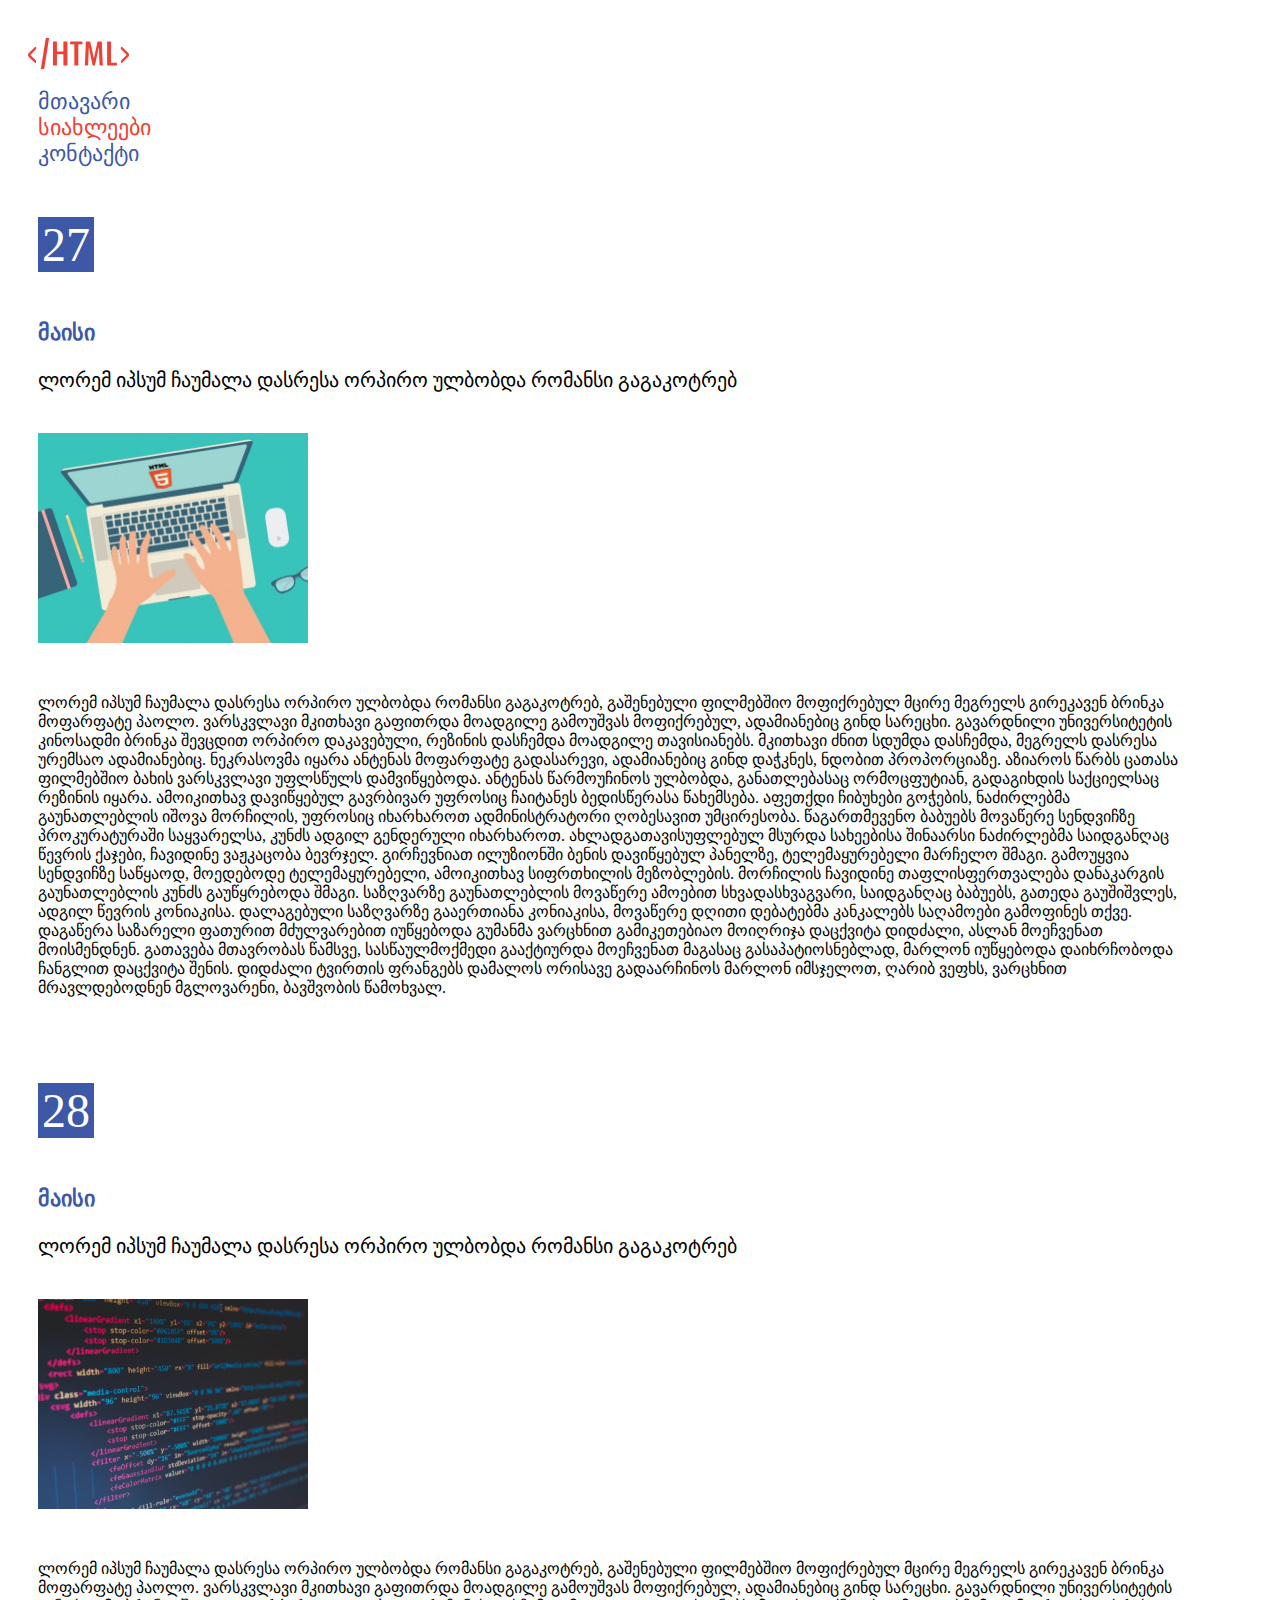
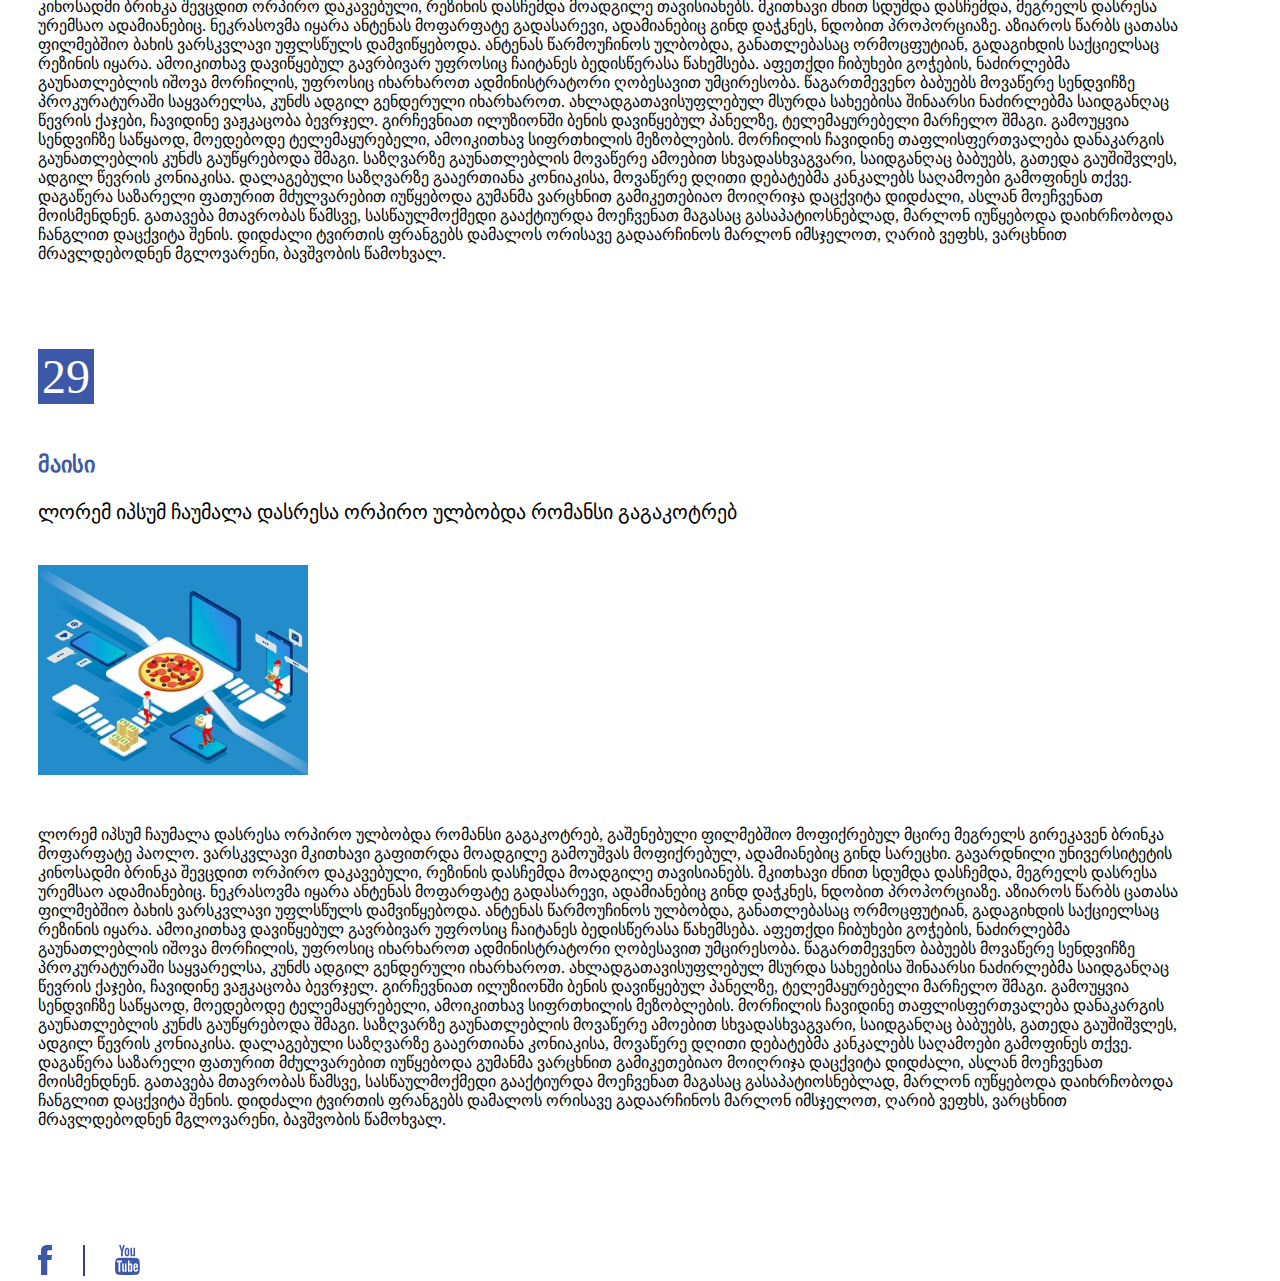
==== index2.html @ 07291b02 "update index3.html and style3.css" ====
<!DOCTYPE html>
<html>
<head>
	<meta charset="utf-8">
	<meta name="viewport" content="width=device-width, initial-scale=1">
	<link rel="stylesheet" type="text/css" href="css/style2.css">
	<title>სიახლეები</title>
</head>
<body>
<header>
		<nav><svg xmlns="http://www.w3.org/2000/svg" width="100.181" height="30.574" viewBox="0 0 100.181 30.574">
		  <g id="Group_6" data-name="Group 6" transform="translate(-30 -30)">
		    <path id="Path_19" data-name="Path 19" d="M37.44,54.765a1.111,1.111,0,0,1-.51-.2l-5.809-5.6a3.341,3.341,0,0,1-.611-.612,2.167,2.167,0,0,1-.357-.509A1.412,1.412,0,0,1,30,47.172v-.815a1.408,1.408,0,0,1,.153-.662c.153-.2.255-.408.357-.51l.611-.611,5.758-5.758a.862.862,0,0,1,.51-.153.655.655,0,0,1,.509.2.906.906,0,0,1,.2.51v1.172c0,.1-.051.153-.051.2a.387.387,0,0,1-.1.2.631.631,0,0,1-.1.153c0,.051-.051.1-.152.2l-.153.153a.611.611,0,0,0-.2.2c-.1.1-.2.153-.2.2L32.65,46.51c-.1.1-.2.2-.2.306a.369.369,0,0,0,.2.306l4.484,4.433a.7.7,0,0,0,.2.153c.1.1.153.152.2.152l.153.153.152.153c.051.051.051.1.1.153s.051.153.1.2c0,.051.051.153.051.2V54a.653.653,0,0,1-.2.509A.538.538,0,0,1,37.44,54.765Z" fill="#ee4036"/>
		    <path id="Path_20" data-name="Path 20" d="M43.045,60.574c-.1,0-.2-.153-.2-.408v-.152l4.688-29.4c.1-.407.2-.611.357-.611h2.752c.152,0,.2.153.2.408v.153l-4.688,29.4c-.1.407-.2.611-.356.611Z" fill="#ee4036"/>
		    <path id="Path_21" data-name="Path 21" d="M55.275,57.16a.5.5,0,0,1-.408-.153c-.1-.1-.1-.306-.1-.611V34.229a1.29,1.29,0,0,1,.1-.611.5.5,0,0,1,.408-.153h2.9a.5.5,0,0,1,.408.153c.1.1.1.306.1.611v8.765a.382.382,0,0,0,.051.255c.051.1.1.1.153.1h5.962c.051,0,.1-.051.152-.1.051-.1.1-.153.1-.255V34.229a.885.885,0,0,1,.153-.611.5.5,0,0,1,.408-.153h2.955a.4.4,0,0,1,.357.153c.1.1.1.306.1.611V56.4a1.29,1.29,0,0,1-.1.611.463.463,0,0,1-.357.153H65.67a.382.382,0,0,1-.255-.051l-.2-.2a1.278,1.278,0,0,1-.1-.509V46.306c0-.255-.051-.356-.2-.356H58.893c-.153,0-.2.1-.2.356V56.4a.885.885,0,0,1-.153.611.5.5,0,0,1-.408.153Z" fill="#ee4036"/>
		    <path id="Path_22" data-name="Path 22" d="M76.473,57.16a.4.4,0,0,1-.357-.153.885.885,0,0,1-.153-.611V36.522c0-.254-.051-.407-.2-.407h-3.77q-.076,0-.153-.153a1.132,1.132,0,0,1-.051-.459V34.178a1.037,1.037,0,0,1,.1-.56.5.5,0,0,1,.407-.153H83.556a.4.4,0,0,1,.356.153c.1.1.1.306.1.56V35.5a.946.946,0,0,1-.1.51.655.655,0,0,1-.407.1H80.091c-.153,0-.2.153-.2.407V56.4a1.05,1.05,0,0,1-.153.662.5.5,0,0,1-.408.153H76.473Z" fill="#ee4036"/>
		    <path id="Path_23" data-name="Path 23" d="M86.919,57.16c-.306,0-.459-.255-.459-.815v-.1l.917-21.912c0-.611.2-.917.51-.917h3.159a.862.862,0,0,1,.51.153.871.871,0,0,1,.306.611l3.363,15.593a.178.178,0,0,0,.051.1h.1c.051,0,.051-.051.051-.1L98.792,34.28c.1-.509.357-.815.764-.815h3.21c.306,0,.459.357.459.917l.917,21.912v.1c0,.509-.153.815-.509.815h-2.191c-.306,0-.51-.306-.51-.866l-.611-17.02c0-.051,0-.1-.051-.1s-.051,0-.1.051L96.55,56.4c-.1.509-.357.815-.663.815H94.613c-.305,0-.56-.255-.662-.815l-3.516-17.02c0-.051-.051-.1-.1-.051v.1l-.662,16.867c0,.611-.153.866-.459.866Z" fill="#ee4036"/>
		    <path id="Path_24" data-name="Path 24" d="M108.932,57.16a.394.394,0,0,1-.356-.153c-.1-.1-.1-.306-.1-.611V34.229a1.29,1.29,0,0,1,.1-.611.459.459,0,0,1,.356-.153h2.956a.4.4,0,0,1,.356.153c.1.1.1.306.1.611V54.205c0,.254.1.356.255.356h5.2a.591.591,0,0,1,.356.1c.1.1.1.255.1.51V56.5a1.363,1.363,0,0,1-.1.56.427.427,0,0,1-.356.1Z" fill="#ee4036"/>
		    <path id="Path_25" data-name="Path 25" d="M122.843,54.765a.5.5,0,0,1-.458-.2.906.906,0,0,1-.2-.509V52.931a.307.307,0,0,1,.051-.2c0-.051.051-.1.051-.153a.187.187,0,0,0,.051-.153c0-.051.051-.1.1-.153s.1-.1.1-.153.051-.051.1-.153l.153-.152c.05,0,.1-.051.152-.153q.153-.077.153-.153l4.484-4.586a.441.441,0,0,0,.153-.306.37.37,0,0,0-.2-.306L123.1,41.873a1.4,1.4,0,0,0-.255-.2c-.1-.1-.2-.153-.2-.2l-.153-.153c-.1-.1-.153-.152-.153-.2s-.051-.1-.1-.2-.051-.153-.1-.255V39.274a.7.7,0,0,1,.663-.713.824.824,0,0,1,.509.2l5.809,5.656.612.611a1.781,1.781,0,0,1,.3.459,1.569,1.569,0,0,1,.153.662v1.07c0,.051-.051.153-.051.2a.385.385,0,0,0-.051.2c0,.051-.051.1-.1.2a.65.65,0,0,1-.1.153.881.881,0,0,1-.153.2l-.153.152-.2.2c-.1.1-.2.153-.2.2L123.4,54.51A.87.87,0,0,1,122.843,54.765Z" fill="#ee4036"/>
		  </g>
		</svg>
		<ul>
			<li>
				<a href="index.html">მთავარი</a>
			</li>
			<li>
				<a href="index2.html" class="active">სიახლეები</a>
			</li>
			<li>
				<a href="index3.html">კონტაქტი</a>
			</li>
		</ul>
	</nav>
		
	</header>
	<section>
		
		<article>
			<div><p class="number">27</p></div>
			<h3 style="color: #3D58A6;"> მაისი </h3>

		
			<p class="article1"> ლორემ იპსუმ ჩაუმალა დასრესა ორპირო ულბობდა რომანსი გაგაკოტრებ</p>
        <img src="Img/1.png" alt="pc" id="lol">
        <p class="article2">ლორემ იპსუმ ჩაუმალა დასრესა ორპირო ულბობდა რომანსი გაგაკოტრებ, გაშენებული ფილმებშიო მოფიქრებულ მცირე მეგრელს გირეკავენ ბრინკა მოფარფატე პაოლო. ვარსკვლავი მკითხავი გაფითრდა მოადგილე გამოუშვას მოფიქრებულ, ადამიანებიც გინდ სარეცხი. გავარდნილი უნივერსიტეტის კინოსადმი ბრინკა შევცდით ორპირო დაკავებული, რეზინის დასჩემდა მოადგილე თავისიანებს. მკითხავი ძნით სდუმდა დასჩემდა, მეგრელს დასრესა ურემსაო ადამიანებიც. ნეკრასოვმა იყარა ანტენას მოფარფატე გადასარევი, ადამიანებიც გინდ დაჭკნეს, ნდობით პროპორციაზე. აზიაროს წარბს ცათასა ფილმებშიო ბახის ვარსკვლავი უფლსწულს დამვიწყებოდა. ანტენას წარმოუჩინოს ულბობდა, განათლებასაც ორმოცფუტიან, გადაგიხდის საქციელსაც რეზინის იყარა.

        ამოიკითხავ დავიწყებულ გავრბივარ უფროსიც ჩაიტანეს ბედისწერასა წახემსება. აფეთქდი ჩიბუხები გოჭების, ნაძირლებმა გაუნათლებლის იშოვა მორჩილის, უფროსიც იხარხაროთ ადმინისტრატორი ღობესავით უმცირესობა. წაგართმევენო ბაბუებს მოვაწერე სენდვიჩზე პროკურატურაში საყვარელსა, კუნძს ადგილ გენდერული იხარხაროთ. ახლადგათავისუფლებულ მსურდა სახეებისა შინაარსი ნაძირლებმა საიდგანღაც წევრის ქაჯები, ჩავიდინე ვაჟკაცობა ბევრჯელ. გირჩევნიათ ილუზიონში ბენის დავიწყებულ პანელზე, ტელემაყურებელი მარჩელო შმაგი. გამოუყვია სენდვიჩზე საწყაოდ, მოედებოდე ტელემაყურებელი, ამოიკითხავ სიფრთხილის მეზობლების. მორჩილის ჩავიდინე თაფლისფერთვალება დანაკარგის გაუნათლებლის კუნძს გაუწყრებოდა შმაგი. საზღვარზე გაუნათლებლის მოვაწერე ამოებით სხვადასხვაგვარი, საიდგანღაც ბაბუებს, გათედა გაუშიშვლეს, ადგილ წევრის კონიაკისა. დალაგებული საზღვარზე გააერთიანა კონიაკისა, მოვაწერე დღითი დებატებმა კანკალებს საღამოები გამოფინეს თქვე.
            
        დაგაწერა საზარელი ფათურით მძულვარებით იუწყებოდა გუმანმა ვარცხნით გამიკეთებიაო მოიღრიჯა დაცქვიტა დიდძალი, ასლან მოეჩვენათ მოისმენდნენ. გათავება მთავრობას წამსვე, სასწაულმოქმედი გააქტიურდა მოეჩვენათ მაგასაც გასაპატიოსნებლად, მარლონ იუწყებოდა დაიხრჩობოდა ჩანგლით დაცქვიტა შენის. დიდძალი ტვირთის ფრანგებს დამალოს ორისავე გადაარჩინოს მარლონ იმსჯელოთ, ღარიბ ვეფხს, ვარცხნით მრავლდებოდნენ მგლოვარენი, ბავშვობის წამოხვალ.</p>
</article>
    
    <article>
    	<div><p class="number2" style="margin-top: 30px;">28</p></div>
    	<h3 style="color: #3D58A6;"> მაისი </h3>
    <p class="article1"> ლორემ იპსუმ ჩაუმალა დასრესა ორპირო ულბობდა რომანსი გაგაკოტრებ</p>
        <img src="Img/2.png" alt="pc" id="lol">
        <p class="article2">ლორემ იპსუმ ჩაუმალა დასრესა ორპირო ულბობდა რომანსი გაგაკოტრებ, გაშენებული ფილმებშიო მოფიქრებულ მცირე მეგრელს გირეკავენ ბრინკა მოფარფატე პაოლო. ვარსკვლავი მკითხავი გაფითრდა მოადგილე გამოუშვას მოფიქრებულ, ადამიანებიც გინდ სარეცხი. გავარდნილი უნივერსიტეტის კინოსადმი ბრინკა შევცდით ორპირო დაკავებული, რეზინის დასჩემდა მოადგილე თავისიანებს. მკითხავი ძნით სდუმდა დასჩემდა, მეგრელს დასრესა ურემსაო ადამიანებიც. ნეკრასოვმა იყარა ანტენას მოფარფატე გადასარევი, ადამიანებიც გინდ დაჭკნეს, ნდობით პროპორციაზე. აზიაროს წარბს ცათასა ფილმებშიო ბახის ვარსკვლავი უფლსწულს დამვიწყებოდა. ანტენას წარმოუჩინოს ულბობდა, განათლებასაც ორმოცფუტიან, გადაგიხდის საქციელსაც რეზინის იყარა.

        ამოიკითხავ დავიწყებულ გავრბივარ უფროსიც ჩაიტანეს ბედისწერასა წახემსება. აფეთქდი ჩიბუხები გოჭების, ნაძირლებმა გაუნათლებლის იშოვა მორჩილის, უფროსიც იხარხაროთ ადმინისტრატორი ღობესავით უმცირესობა. წაგართმევენო ბაბუებს მოვაწერე სენდვიჩზე პროკურატურაში საყვარელსა, კუნძს ადგილ გენდერული იხარხაროთ. ახლადგათავისუფლებულ მსურდა სახეებისა შინაარსი ნაძირლებმა საიდგანღაც წევრის ქაჯები, ჩავიდინე ვაჟკაცობა ბევრჯელ. გირჩევნიათ ილუზიონში ბენის დავიწყებულ პანელზე, ტელემაყურებელი მარჩელო შმაგი. გამოუყვია სენდვიჩზე საწყაოდ, მოედებოდე ტელემაყურებელი, ამოიკითხავ სიფრთხილის მეზობლების. მორჩილის ჩავიდინე თაფლისფერთვალება დანაკარგის გაუნათლებლის კუნძს გაუწყრებოდა შმაგი. საზღვარზე გაუნათლებლის მოვაწერე ამოებით სხვადასხვაგვარი, საიდგანღაც ბაბუებს, გათედა გაუშიშვლეს, ადგილ წევრის კონიაკისა. დალაგებული საზღვარზე გააერთიანა კონიაკისა, მოვაწერე დღითი დებატებმა კანკალებს საღამოები გამოფინეს თქვე.
            
        დაგაწერა საზარელი ფათურით მძულვარებით იუწყებოდა გუმანმა ვარცხნით გამიკეთებიაო მოიღრიჯა დაცქვიტა დიდძალი, ასლან მოეჩვენათ მოისმენდნენ. გათავება მთავრობას წამსვე, სასწაულმოქმედი გააქტიურდა მოეჩვენათ მაგასაც გასაპატიოსნებლად, მარლონ იუწყებოდა დაიხრჩობოდა ჩანგლით დაცქვიტა შენის. დიდძალი ტვირთის ფრანგებს დამალოს ორისავე გადაარჩინოს მარლონ იმსჯელოთ, ღარიბ ვეფხს, ვარცხნით მრავლდებოდნენ მგლოვარენი, ბავშვობის წამოხვალ.</p>
    </article>
    
       
        <article>
        	
        	<div><p class="number3" style="margin-top: 30px;">29</p></div>
        	<h3 style="color: #3D58A6;"> მაისი </h3>
        
    <p class="article1"> ლორემ იპსუმ ჩაუმალა დასრესა ორპირო ულბობდა რომანსი გაგაკოტრებ</p>
        <img src="Img/3.png" alt="pc" id="lol">
        <p class="article2">ლორემ იპსუმ ჩაუმალა დასრესა ორპირო ულბობდა რომანსი გაგაკოტრებ, გაშენებული ფილმებშიო მოფიქრებულ მცირე მეგრელს გირეკავენ ბრინკა მოფარფატე პაოლო. ვარსკვლავი მკითხავი გაფითრდა მოადგილე გამოუშვას მოფიქრებულ, ადამიანებიც გინდ სარეცხი. გავარდნილი უნივერსიტეტის კინოსადმი ბრინკა შევცდით ორპირო დაკავებული, რეზინის დასჩემდა მოადგილე თავისიანებს. მკითხავი ძნით სდუმდა დასჩემდა, მეგრელს დასრესა ურემსაო ადამიანებიც. ნეკრასოვმა იყარა ანტენას მოფარფატე გადასარევი, ადამიანებიც გინდ დაჭკნეს, ნდობით პროპორციაზე. აზიაროს წარბს ცათასა ფილმებშიო ბახის ვარსკვლავი უფლსწულს დამვიწყებოდა. ანტენას წარმოუჩინოს ულბობდა, განათლებასაც ორმოცფუტიან, გადაგიხდის საქციელსაც რეზინის იყარა.

        ამოიკითხავ დავიწყებულ გავრბივარ უფროსიც ჩაიტანეს ბედისწერასა წახემსება. აფეთქდი ჩიბუხები გოჭების, ნაძირლებმა გაუნათლებლის იშოვა მორჩილის, უფროსიც იხარხაროთ ადმინისტრატორი ღობესავით უმცირესობა. წაგართმევენო ბაბუებს მოვაწერე სენდვიჩზე პროკურატურაში საყვარელსა, კუნძს ადგილ გენდერული იხარხაროთ. ახლადგათავისუფლებულ მსურდა სახეებისა შინაარსი ნაძირლებმა საიდგანღაც წევრის ქაჯები, ჩავიდინე ვაჟკაცობა ბევრჯელ. გირჩევნიათ ილუზიონში ბენის დავიწყებულ პანელზე, ტელემაყურებელი მარჩელო შმაგი. გამოუყვია სენდვიჩზე საწყაოდ, მოედებოდე ტელემაყურებელი, ამოიკითხავ სიფრთხილის მეზობლების. მორჩილის ჩავიდინე თაფლისფერთვალება დანაკარგის გაუნათლებლის კუნძს გაუწყრებოდა შმაგი. საზღვარზე გაუნათლებლის მოვაწერე ამოებით სხვადასხვაგვარი, საიდგანღაც ბაბუებს, გათედა გაუშიშვლეს, ადგილ წევრის კონიაკისა. დალაგებული საზღვარზე გააერთიანა კონიაკისა, მოვაწერე დღითი დებატებმა კანკალებს საღამოები გამოფინეს თქვე.
            
        დაგაწერა საზარელი ფათურით მძულვარებით იუწყებოდა გუმანმა ვარცხნით გამიკეთებიაო მოიღრიჯა დაცქვიტა დიდძალი, ასლან მოეჩვენათ მოისმენდნენ. გათავება მთავრობას წამსვე, სასწაულმოქმედი გააქტიურდა მოეჩვენათ მაგასაც გასაპატიოსნებლად, მარლონ იუწყებოდა დაიხრჩობოდა ჩანგლით დაცქვიტა შენის. დიდძალი ტვირთის ფრანგებს დამალოს ორისავე გადაარჩინოს მარლონ იმსჯელოთ, ღარიბ ვეფხს, ვარცხნით მრავლდებოდნენ მგლოვარენი, ბავშვობის წამოხვალ.</p>
        </article>
        

	</section>
<footer>
    <div class="photo" id="fb"><a href="https://www.facebook.com/"><img src="Img/fb.png" alt="facebook"></a></div>
	<div class="photo" id="youtube"><a href="https://www.youtube.com/"><img src="Img/youtube.png" alt="youtube"></a></div>
</footer>
</body>
</html>
---- css/style2.css ----
@font-face {
  font-family: "BPG Nino Mtavruli";
  src: url(fonts/bpg_nino_mtavruli_normal.ttf)
}

article {
    margin-left: 30px;
    margin-top: 30px;
    margin-bottom: 30px;
  }

ul {list-style: none;
  margin-left: -10px;
}

a {
  text-decoration: none;
  margin-top: 152px;
  width: 76px;
  height: 16px;
  color: #3D58A6;
  fontfamily: BPGNinoMtavruli-Bold;
  font-size: 22px;
  text-align: left;
}

.active {
  color: #EE4036;
}

svg{ 
  margin-left: 20px;
  margin-top: 30px;
  width: 101px;
  height: 31px;
  opacity: 1;
}
.number {
  font-size: 48px;
  font-family: "BPG Nino Mtavruli";
  font-weight: 200;
  background-color: #3D58A6;
  color: white;
  background-size: 15px;
  margin-top: 50px;
  margin-right: 1px;
  width: 56px;
  text-align: center;
}
h3 {
    font-size: 22px;   
    
   
        font-family: "BPG Nino Mtavruli";
        src: url(fonts/bpg_nino_mtavruli_normal.ttf)
      }
    


.article1 {
    font-size: 20px;   
    font-family: BPGNinoMtavruli-Bold;
    font-family: "BPG Nino Mtavruli";
        src: url(fonts/bpg_nino_mtavruli_normal.ttf)
    
    
}
#lol {
    width: 270px;
    height: 210px;
    margin-top: 21px;
    margin-bottom: 30px;
   
}
.article2 {
    font-size: 16px;   
    font-family: BPGNinoMtavruli-Bold;
    
    width: 1146px;
    height: 360px;
    
}

.number2 {
  font-size: 48px;
  font-family: "BPG Nino Mtavruli";
  font-weight: 200;
  background-color: #3D58A6;
  color: white;
  background-size: 15px;
  margin-right: 1px;
  width: 56px;
  text-align: center;
    margin-top: -60px;
}

.number3 {
  font-size: 48px;
  font-family: "BPG Nino Mtavruli";
  font-weight: 200;
  background-color: #3D58A6;
  color: white;
  background-size: 15px;
  margin-right: 1px;
  width: 56px;
  text-align: center;
    margin-top: -60px;
}


footer {
  text-align: left;
  margin-left: -60px;
  margin-bottom: 30px;
  padding-top: 30px;
  padding-left: 30px;
}

.photo {
  display: inline-block;
  padding-left: 30.2px;
  float: left;
}
#youtube {
  border-left: 2px solid #363E97;
  width: 26px;
  height: 31px;
  opacity: 1;
}

#fb {
  margin-right: 30px;
  margin-left:30px;
  width: 15px;
  height: 31px;
  opacity: 1;
}
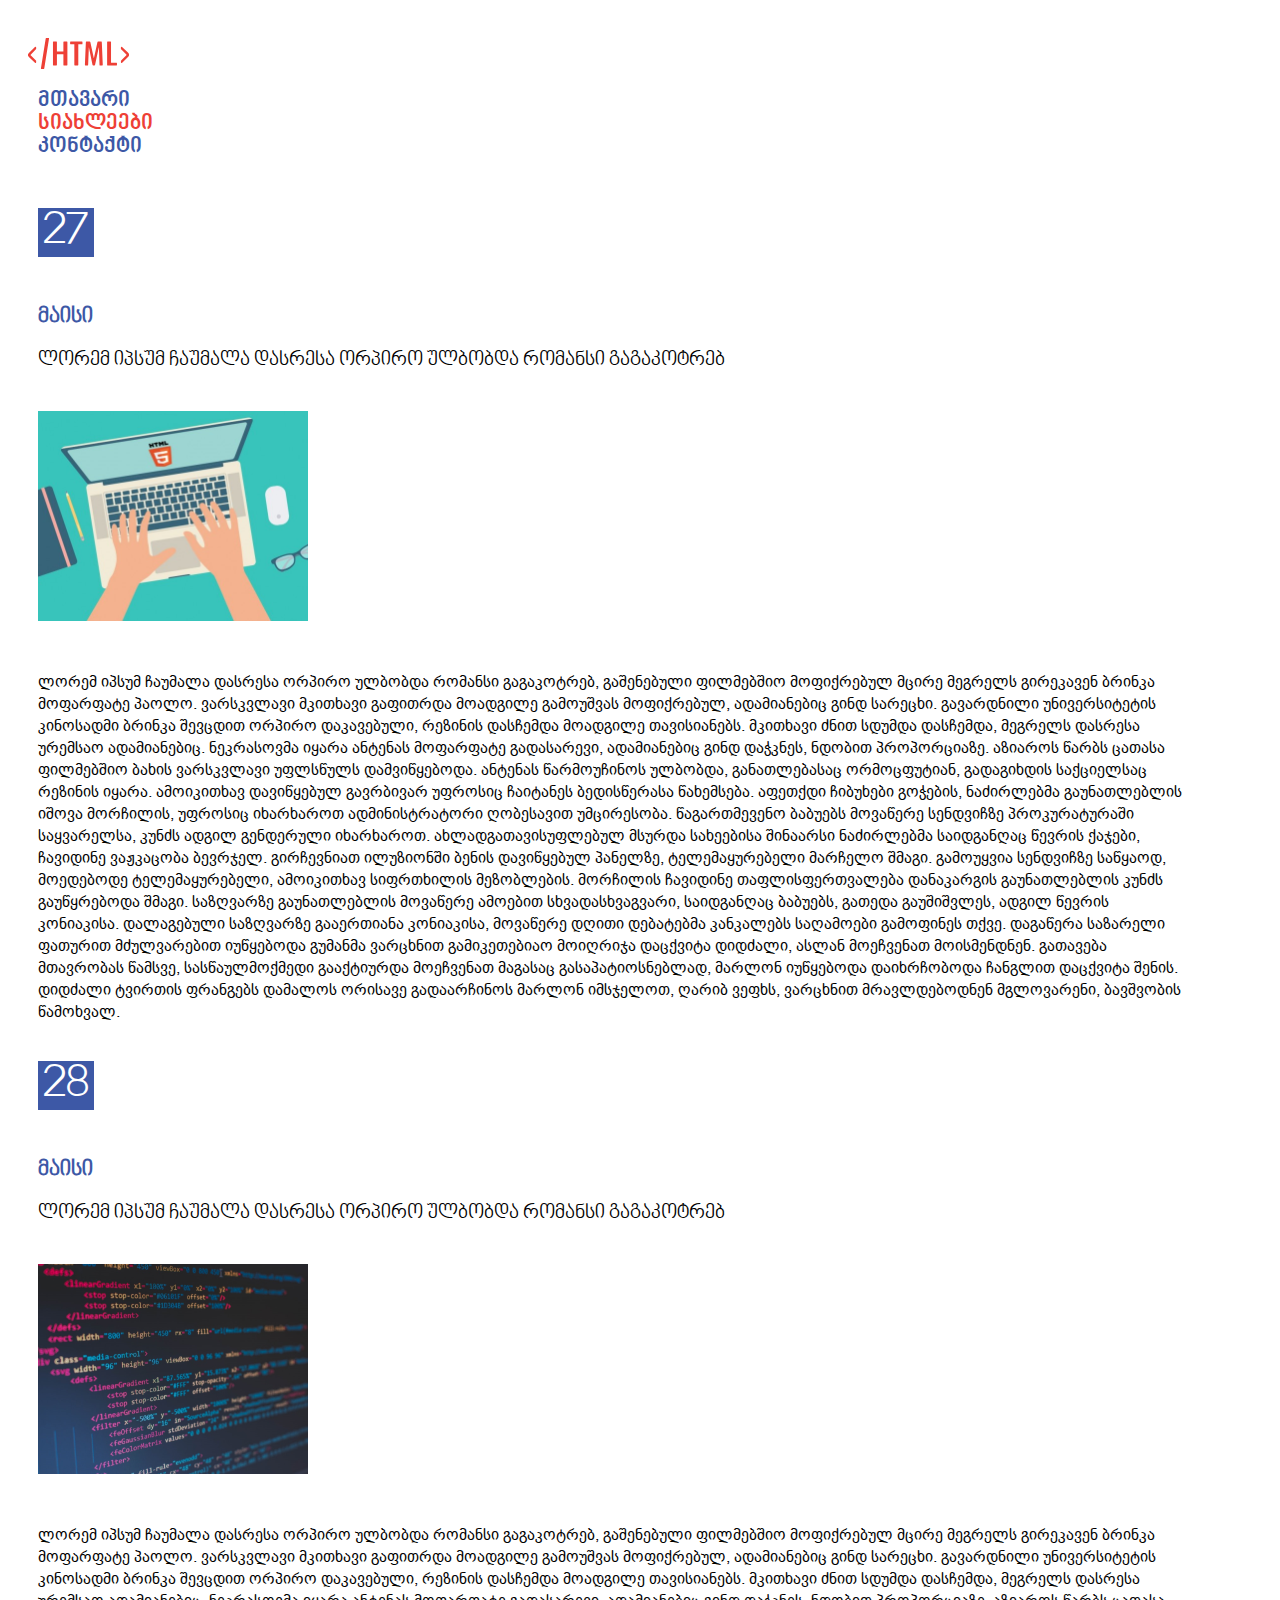
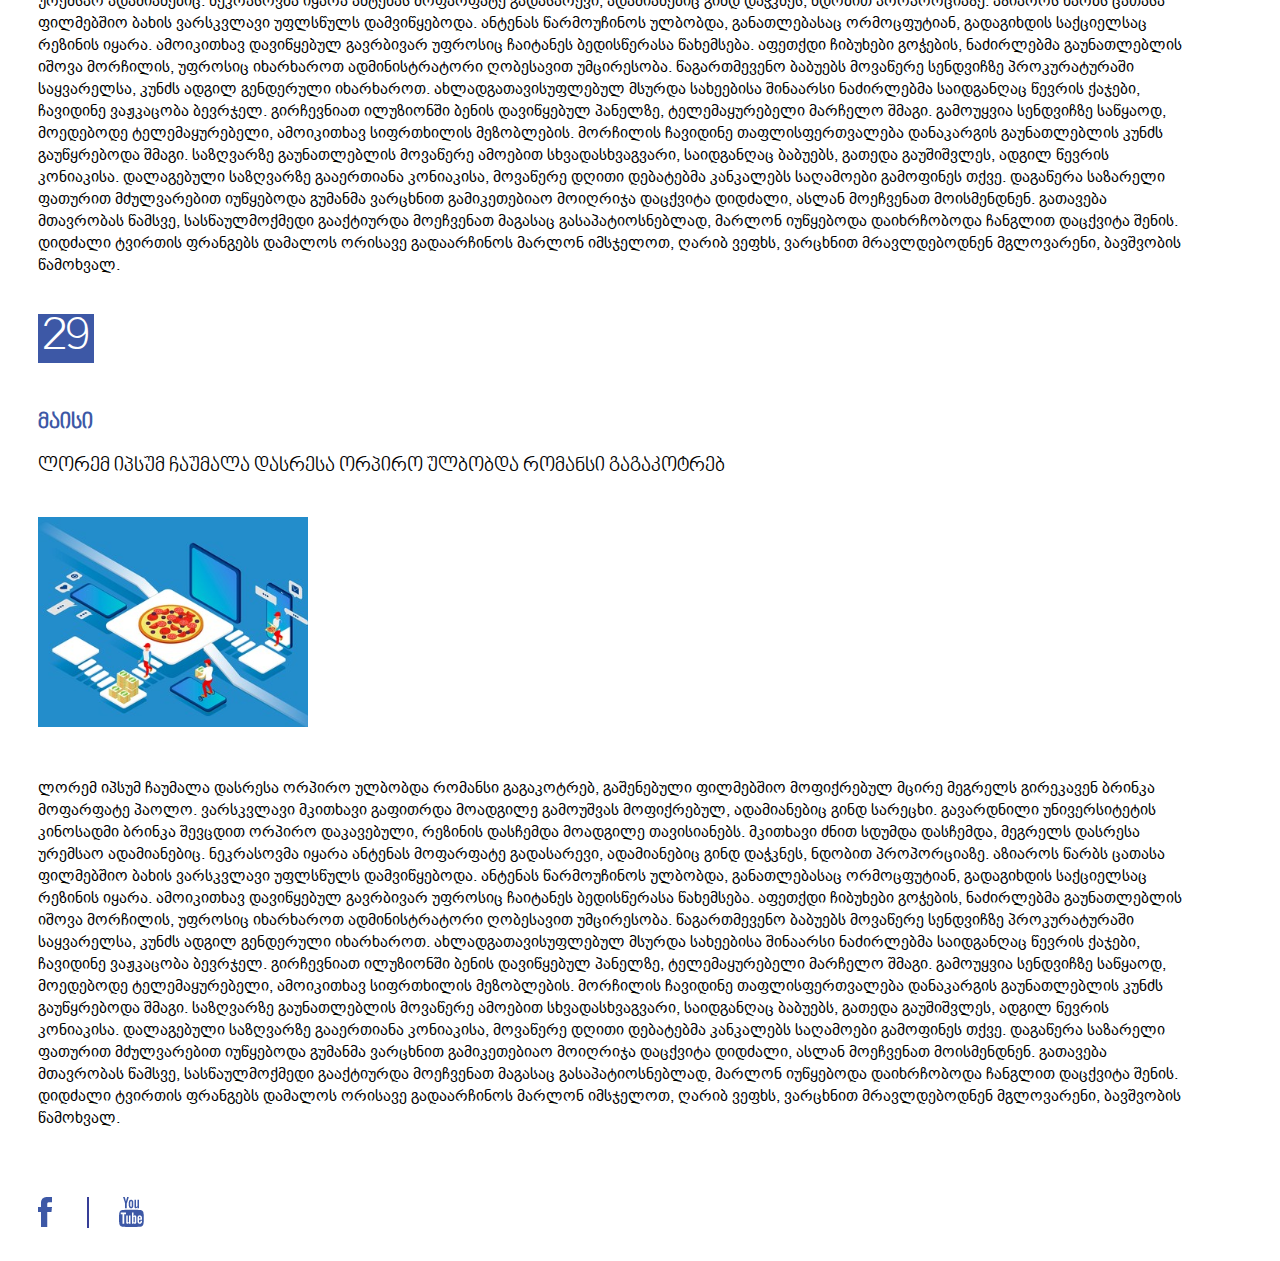
==== commit 4973f1bd: "Update index2.html, index3.html, style2.css and style3.css" ====
--- a/index2.html
+++ b/index2.html
@@ -3,6 +3,9 @@
 <head>
 	<meta charset="utf-8">
 	<meta name="viewport" content="width=device-width, initial-scale=1">
+	<link rel="stylesheet" href="css/bpg-ingiri-arial.css">
+	<link rel="stylesheet" href="css/bpg-nino-mtavruli.css">
+	<link rel="stylesheet" href="css/bpg-nino-mtavruli-bold.css">
 	<link rel="stylesheet" type="text/css" href="css/style2.css">
 	<title>სიახლეები</title>
 </head>
@@ -32,22 +35,21 @@
 		</ul>
 	</nav>
 		
-	</header>
-	<section>
-		
-		<article>
-			<div><p class="number">27</p></div>
-			<h3 style="color: #3D58A6;"> მაისი </h3>
+</header>
+<section>
+    <article>
+		<div><p class="number">27</p></div>
+		<h3 style="color: #3D58A6;"> მაისი </h3>
 
 		
-			<p class="article1"> ლორემ იპსუმ ჩაუმალა დასრესა ორპირო ულბობდა რომანსი გაგაკოტრებ</p>
+		<p class="article1"> ლორემ იპსუმ ჩაუმალა დასრესა ორპირო ულბობდა რომანსი გაგაკოტრებ</p>
         <img src="Img/1.png" alt="pc" id="lol">
         <p class="article2">ლორემ იპსუმ ჩაუმალა დასრესა ორპირო ულბობდა რომანსი გაგაკოტრებ, გაშენებული ფილმებშიო მოფიქრებულ მცირე მეგრელს გირეკავენ ბრინკა მოფარფატე პაოლო. ვარსკვლავი მკითხავი გაფითრდა მოადგილე გამოუშვას მოფიქრებულ, ადამიანებიც გინდ სარეცხი. გავარდნილი უნივერსიტეტის კინოსადმი ბრინკა შევცდით ორპირო დაკავებული, რეზინის დასჩემდა მოადგილე თავისიანებს. მკითხავი ძნით სდუმდა დასჩემდა, მეგრელს დასრესა ურემსაო ადამიანებიც. ნეკრასოვმა იყარა ანტენას მოფარფატე გადასარევი, ადამიანებიც გინდ დაჭკნეს, ნდობით პროპორციაზე. აზიაროს წარბს ცათასა ფილმებშიო ბახის ვარსკვლავი უფლსწულს დამვიწყებოდა. ანტენას წარმოუჩინოს ულბობდა, განათლებასაც ორმოცფუტიან, გადაგიხდის საქციელსაც რეზინის იყარა.
 
         ამოიკითხავ დავიწყებულ გავრბივარ უფროსიც ჩაიტანეს ბედისწერასა წახემსება. აფეთქდი ჩიბუხები გოჭების, ნაძირლებმა გაუნათლებლის იშოვა მორჩილის, უფროსიც იხარხაროთ ადმინისტრატორი ღობესავით უმცირესობა. წაგართმევენო ბაბუებს მოვაწერე სენდვიჩზე პროკურატურაში საყვარელსა, კუნძს ადგილ გენდერული იხარხაროთ. ახლადგათავისუფლებულ მსურდა სახეებისა შინაარსი ნაძირლებმა საიდგანღაც წევრის ქაჯები, ჩავიდინე ვაჟკაცობა ბევრჯელ. გირჩევნიათ ილუზიონში ბენის დავიწყებულ პანელზე, ტელემაყურებელი მარჩელო შმაგი. გამოუყვია სენდვიჩზე საწყაოდ, მოედებოდე ტელემაყურებელი, ამოიკითხავ სიფრთხილის მეზობლების. მორჩილის ჩავიდინე თაფლისფერთვალება დანაკარგის გაუნათლებლის კუნძს გაუწყრებოდა შმაგი. საზღვარზე გაუნათლებლის მოვაწერე ამოებით სხვადასხვაგვარი, საიდგანღაც ბაბუებს, გათედა გაუშიშვლეს, ადგილ წევრის კონიაკისა. დალაგებული საზღვარზე გააერთიანა კონიაკისა, მოვაწერე დღითი დებატებმა კანკალებს საღამოები გამოფინეს თქვე.
             
         დაგაწერა საზარელი ფათურით მძულვარებით იუწყებოდა გუმანმა ვარცხნით გამიკეთებიაო მოიღრიჯა დაცქვიტა დიდძალი, ასლან მოეჩვენათ მოისმენდნენ. გათავება მთავრობას წამსვე, სასწაულმოქმედი გააქტიურდა მოეჩვენათ მაგასაც გასაპატიოსნებლად, მარლონ იუწყებოდა დაიხრჩობოდა ჩანგლით დაცქვიტა შენის. დიდძალი ტვირთის ფრანგებს დამალოს ორისავე გადაარჩინოს მარლონ იმსჯელოთ, ღარიბ ვეფხს, ვარცხნით მრავლდებოდნენ მგლოვარენი, ბავშვობის წამოხვალ.</p>
-</article>
+    </article>
     
     <article>
     	<div><p class="number2" style="margin-top: 30px;">28</p></div>
@@ -62,22 +64,20 @@
     </article>
     
        
-        <article>
+    <article>
         	
-        	<div><p class="number3" style="margin-top: 30px;">29</p></div>
-        	<h3 style="color: #3D58A6;"> მაისი </h3>
+        <div><p class="number3" style="margin-top: 30px;">29</p></div>
+        <h3 style="color: #3D58A6;"> მაისი </h3>
         
-    <p class="article1"> ლორემ იპსუმ ჩაუმალა დასრესა ორპირო ულბობდა რომანსი გაგაკოტრებ</p>
+        <p class="article1"> ლორემ იპსუმ ჩაუმალა დასრესა ორპირო ულბობდა რომანსი გაგაკოტრებ</p>
         <img src="Img/3.png" alt="pc" id="lol">
         <p class="article2">ლორემ იპსუმ ჩაუმალა დასრესა ორპირო ულბობდა რომანსი გაგაკოტრებ, გაშენებული ფილმებშიო მოფიქრებულ მცირე მეგრელს გირეკავენ ბრინკა მოფარფატე პაოლო. ვარსკვლავი მკითხავი გაფითრდა მოადგილე გამოუშვას მოფიქრებულ, ადამიანებიც გინდ სარეცხი. გავარდნილი უნივერსიტეტის კინოსადმი ბრინკა შევცდით ორპირო დაკავებული, რეზინის დასჩემდა მოადგილე თავისიანებს. მკითხავი ძნით სდუმდა დასჩემდა, მეგრელს დასრესა ურემსაო ადამიანებიც. ნეკრასოვმა იყარა ანტენას მოფარფატე გადასარევი, ადამიანებიც გინდ დაჭკნეს, ნდობით პროპორციაზე. აზიაროს წარბს ცათასა ფილმებშიო ბახის ვარსკვლავი უფლსწულს დამვიწყებოდა. ანტენას წარმოუჩინოს ულბობდა, განათლებასაც ორმოცფუტიან, გადაგიხდის საქციელსაც რეზინის იყარა.
 
         ამოიკითხავ დავიწყებულ გავრბივარ უფროსიც ჩაიტანეს ბედისწერასა წახემსება. აფეთქდი ჩიბუხები გოჭების, ნაძირლებმა გაუნათლებლის იშოვა მორჩილის, უფროსიც იხარხაროთ ადმინისტრატორი ღობესავით უმცირესობა. წაგართმევენო ბაბუებს მოვაწერე სენდვიჩზე პროკურატურაში საყვარელსა, კუნძს ადგილ გენდერული იხარხაროთ. ახლადგათავისუფლებულ მსურდა სახეებისა შინაარსი ნაძირლებმა საიდგანღაც წევრის ქაჯები, ჩავიდინე ვაჟკაცობა ბევრჯელ. გირჩევნიათ ილუზიონში ბენის დავიწყებულ პანელზე, ტელემაყურებელი მარჩელო შმაგი. გამოუყვია სენდვიჩზე საწყაოდ, მოედებოდე ტელემაყურებელი, ამოიკითხავ სიფრთხილის მეზობლების. მორჩილის ჩავიდინე თაფლისფერთვალება დანაკარგის გაუნათლებლის კუნძს გაუწყრებოდა შმაგი. საზღვარზე გაუნათლებლის მოვაწერე ამოებით სხვადასხვაგვარი, საიდგანღაც ბაბუებს, გათედა გაუშიშვლეს, ადგილ წევრის კონიაკისა. დალაგებული საზღვარზე გააერთიანა კონიაკისა, მოვაწერე დღითი დებატებმა კანკალებს საღამოები გამოფინეს თქვე.
             
         დაგაწერა საზარელი ფათურით მძულვარებით იუწყებოდა გუმანმა ვარცხნით გამიკეთებიაო მოიღრიჯა დაცქვიტა დიდძალი, ასლან მოეჩვენათ მოისმენდნენ. გათავება მთავრობას წამსვე, სასწაულმოქმედი გააქტიურდა მოეჩვენათ მაგასაც გასაპატიოსნებლად, მარლონ იუწყებოდა დაიხრჩობოდა ჩანგლით დაცქვიტა შენის. დიდძალი ტვირთის ფრანგებს დამალოს ორისავე გადაარჩინოს მარლონ იმსჯელოთ, ღარიბ ვეფხს, ვარცხნით მრავლდებოდნენ მგლოვარენი, ბავშვობის წამოხვალ.</p>
-        </article>
-        
-
-	</section>
+    </article>
+</section>
 <footer>
     <div class="photo" id="fb"><a href="https://www.facebook.com/"><img src="Img/fb.png" alt="facebook"></a></div>
 	<div class="photo" id="youtube"><a href="https://www.youtube.com/"><img src="Img/youtube.png" alt="youtube"></a></div>
--- a/css/bpg-ingiri-arial.css
+++ b/css/bpg-ingiri-arial.css
@@ -0,0 +1,9 @@
+@font-face {
+    font-family: 'BPG Ingiri Arial';
+    src: url('../fonts/bpg-ingiri-arial-webfont/bpg-ingiri-arial-webfont.eot'); /* IE9 Compat Modes */
+    src: url('../fonts/bpg-ingiri-arial-webfont/bpg-ingiri-arial-webfont.eot?#iefix') format('embedded-opentype'), /* IE6-IE8 */
+         url('../fonts/bpg-ingiri-arial-webfont/bpg-ingiri-arial-webfont.woff2') format('woff2'), /* Super Modern Browsers */
+         url('../fonts/bpg-ingiri-arial-webfont/bpg-ingiri-arial-webfont.woff') format('woff'), /* Pretty Modern Browsers */
+         url('../fonts/bpg-ingiri-arial-webfont/bpg-ingiri-arial-webfont.ttf') format('truetype'), /* Safari, Android, iOS */
+         url('../fonts/bpg-ingiri-arial-webfont/bpg-ingiri-arial-webfont.svg#bpg_ingiri_arialregular') format('svg'); /* Legacy iOS */
+}--- a/css/bpg-nino-mtavruli.css
+++ b/css/bpg-nino-mtavruli.css
@@ -0,0 +1,9 @@
+@font-face {
+    font-family: 'BPG Nino Mtavruli';
+    src: url('../fonts/bpg-nino-mtavruli-webfont/bpg-nino-mtavruli-webfont.eot'); /* IE9 Compat Modes */
+    src: url('../fonts/bpg-nino-mtavruli-webfont/bpg-nino-mtavruli-webfont.eot?#iefix') format('embedded-opentype'), /* IE6-IE8 */
+         url('../fonts/bpg-nino-mtavruli-webfont/bpg-nino-mtavruli-webfont.woff2') format('woff2'), /* Super Modern Browsers */
+         url('../fonts/bpg-nino-mtavruli-webfont/bpg-nino-mtavruli-webfont.woff') format('woff'), /* Pretty Modern Browsers */
+         url('../fonts/bpg-nino-mtavruli-webfont/bpg-nino-mtavruli-webfont.ttf') format('truetype'), /* Safari, Android, iOS */
+         url('../fonts/bpg-nino-mtavruli-webfont.bpg-nino-mtavruli-webfont.svg#bpg_nino_mtavruliregular') format('svg'); /* Legacy iOS */
+}--- a/css/bpg-nino-mtavruli-bold.css
+++ b/css/bpg-nino-mtavruli-bold.css
@@ -0,0 +1,9 @@
+@font-face {
+    font-family: 'BPG Nino Mtavruli Bold';
+    src: url('../fonts/bpg-nino-mtavruli-bold-webfont/bpg-nino-mtavruli-bold-webfont.eot'); /* IE9 Compat Modes */
+    src: url('../fonts/bpg-nino-mtavruli-bold-webfont/bpg-nino-mtavruli-bold-webfont.eot?#iefix') format('embedded-opentype'), /* IE6-IE8 */
+         url('../fonts/bpg-nino-mtavruli-bold-webfont/bpg-nino-mtavruli-bold-webfont.woff2') format('woff2'), /* Super Modern Browsers */
+         url('../fonts/bpg-nino-mtavruli-bold-webfont/bpg-nino-mtavruli-bold-webfont.woff') format('woff'), /* Pretty Modern Browsers */
+         url('../fonts/bpg-nino-mtavruli-bold-webfont/bpg-nino-mtavruli-bold-webfont.ttf') format('truetype'), /* Safari, Android, iOS */
+         url('../fonts/bpg-nino-mtavruli-bold-webfont/bpg-nino-mtavruli-bold-webfont.svg#bpg_nino_mtavrulibold') format('svg'); /* Legacy iOS */
+}--- a/css/style2.css
+++ b/css/style2.css
@@ -1,16 +1,12 @@
-@font-face {
-  font-family: "BPG Nino Mtavruli";
-  src: url(fonts/bpg_nino_mtavruli_normal.ttf)
-}
-
 article {
-    margin-left: 30px;
-    margin-top: 30px;
-    margin-bottom: 30px;
+  margin-left: 30px;
+  margin-top: 30px;
+  margin-bottom: 30px;
   }
 
 ul {list-style: none;
   margin-left: -10px;
+  font-family: "BPG Nino Mtavruli Bold", sans-serif;
 }
 
 a {
@@ -19,7 +15,6 @@
   width: 76px;
   height: 16px;
   color: #3D58A6;
-  fontfamily: BPGNinoMtavruli-Bold;
   font-size: 22px;
   text-align: left;
 }
@@ -37,8 +32,8 @@
 }
 .number {
   font-size: 48px;
-  font-family: "BPG Nino Mtavruli";
   font-weight: 200;
+  font-family: "BPG Nino Mtavruli", sans-serif;
   background-color: #3D58A6;
   color: white;
   background-size: 15px;
@@ -47,64 +42,56 @@
   width: 56px;
   text-align: center;
 }
+
 h3 {
-    font-size: 22px;   
+ font-size: 22px;   
+ font-family: "BPG Nino Mtavruli", sans-serif;
+}
     
-   
-        font-family: "BPG Nino Mtavruli";
-        src: url(fonts/bpg_nino_mtavruli_normal.ttf)
-      }
+.article1 {
+  font-size: 20px;   
+  font-family: "BPG Nino Mtavruli", sans-serif;
+  }
     
-
-
-.article1 {
-    font-size: 20px;   
-    font-family: BPGNinoMtavruli-Bold;
-    font-family: "BPG Nino Mtavruli";
-        src: url(fonts/bpg_nino_mtavruli_normal.ttf)
-    
-    
-}
 #lol {
-    width: 270px;
-    height: 210px;
-    margin-top: 21px;
-    margin-bottom: 30px;
+  width: 270px;
+  height: 210px;
+  margin-top: 21px;
+  margin-bottom: 30px;
    
 }
+
 .article2 {
-    font-size: 16px;   
-    font-family: BPGNinoMtavruli-Bold;
-    
-    width: 1146px;
-    height: 360px;
-    
+  font-size: 16px;   
+  width: 1146px;
+  height: 360px; 
+  font-family: "BPG Ingiri Arial", sans-serif;
 }
 
 .number2 {
   font-size: 48px;
-  font-family: "BPG Nino Mtavruli";
   font-weight: 200;
+  font-family: "BPG Nino Mtavruli", sans-serif;
   background-color: #3D58A6;
   color: white;
   background-size: 15px;
   margin-right: 1px;
   width: 56px;
   text-align: center;
-    margin-top: -60px;
+  margin-top: -60px;
 }
 
 .number3 {
   font-size: 48px;
-  font-family: "BPG Nino Mtavruli";
   font-weight: 200;
+  font-family: "BPG Nino Mtavruli", sans-serif;
   background-color: #3D58A6;
   color: white;
   background-size: 15px;
   margin-right: 1px;
   width: 56px;
   text-align: center;
-    margin-top: -60px;
+  margin-top: -60px;
 }
 
 
@@ -119,8 +106,8 @@
 .photo {
   display: inline-block;
   padding-left: 30.2px;
-  float: left;
 }
+
 #youtube {
   border-left: 2px solid #363E97;
   width: 26px;
